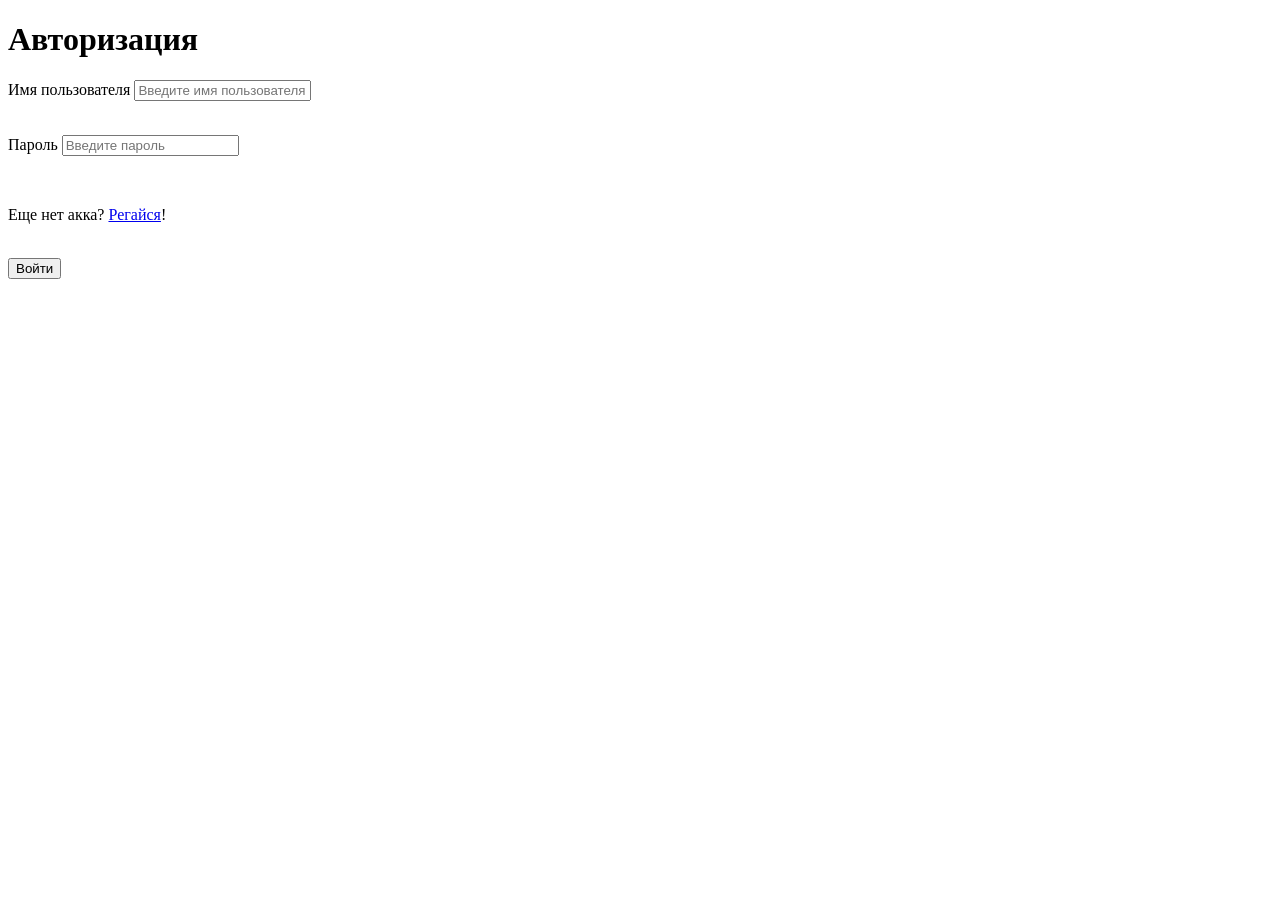
==== src/main/resources/templates/login.html @ ffb4fbc6 "Реализовал регистрацию и авторизацию." ====
<!DOCTYPE html>
<html lang="ru">
<head>
    <meta charset="UTF-8">
    <meta name="viewport" content="width=device-width, initial-scale=1.0">
    <title>Авторизация</title>

    <link rel="stylesheet" href="/css/colors.css">
    <link rel="stylesheet" href="/css/commonStyles.css">
</head>
<body>
    <div class="container">
        <header class="header">
            <h1 class="header-title">Авторизация</h1>
        </header>

        <main class="beautiful-form">
            <label for="username">Имя пользователя</label>
            <input type="text" class="beautiful-input" id="username" placeholder="Введите имя пользователя">
            <p id="error-username" class="error-text"></p>
            
            <br/>

            <label for="password">Пароль</label>
            <input type="password" class="beautiful-input" id="password" placeholder="Введите пароль">
            <p id="error-password" class="error-text"></p>

            <br/>

            <p>Еще нет акка? <a href="/auth/register" class="beautiful-link">Регайся</a>!</p>

            <br/>

            <button type="button" class="beautiful-btn" id="btnLogin" onclick="login()">
                Войти
            </button>
        </main>
    </div>

    <script src="/js/authServiceInfo.js"></script>
    <script src="/js/errors.js"></script>
    <script src="/js/login.js"></script>
</body>
</html>
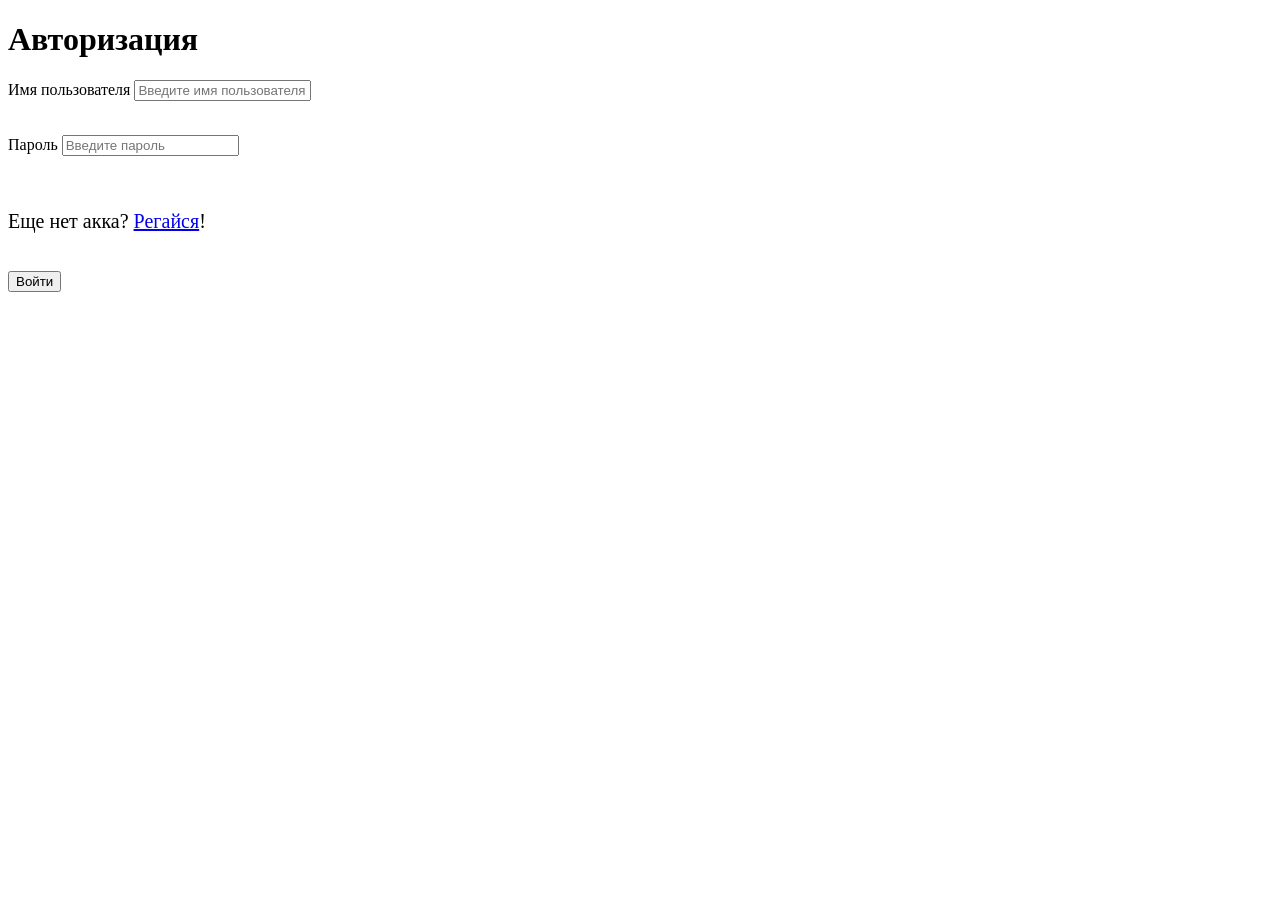
==== commit 61e11d4c: "Отрисовал мои тесты и создание тестов." ====
--- a/src/main/resources/templates/login.html
+++ b/src/main/resources/templates/login.html
@@ -10,24 +10,24 @@
 </head>
 <body>
     <div class="container">
-        <header class="header">
-            <h1 class="header-title">Авторизация</h1>
-        </header>
+        <div th:insert="~{blocks/header}"></div>
 
         <main class="beautiful-form">
-            <label for="username">Имя пользователя</label>
+            <h1>Авторизация</h1>
+
+            <label class="beautiful-label" for="username">Имя пользователя</label>
             <input type="text" class="beautiful-input" id="username" placeholder="Введите имя пользователя">
             <p id="error-username" class="error-text"></p>
             
             <br/>
 
-            <label for="password">Пароль</label>
+            <label class="beautiful-label" for="password">Пароль</label>
             <input type="password" class="beautiful-input" id="password" placeholder="Введите пароль">
             <p id="error-password" class="error-text"></p>
 
             <br/>
 
-            <p>Еще нет акка? <a href="/auth/register" class="beautiful-link">Регайся</a>!</p>
+            <p style="font-size: 20px;">Еще нет акка? <a href="/auth/register" class="beautiful-link">Регайся</a>!</p>
 
             <br/>
 
@@ -37,6 +37,7 @@
         </main>
     </div>
 
+    <script src="/js/header.js"></script>
     <script src="/js/authServiceInfo.js"></script>
     <script src="/js/errors.js"></script>
     <script src="/js/login.js"></script>
